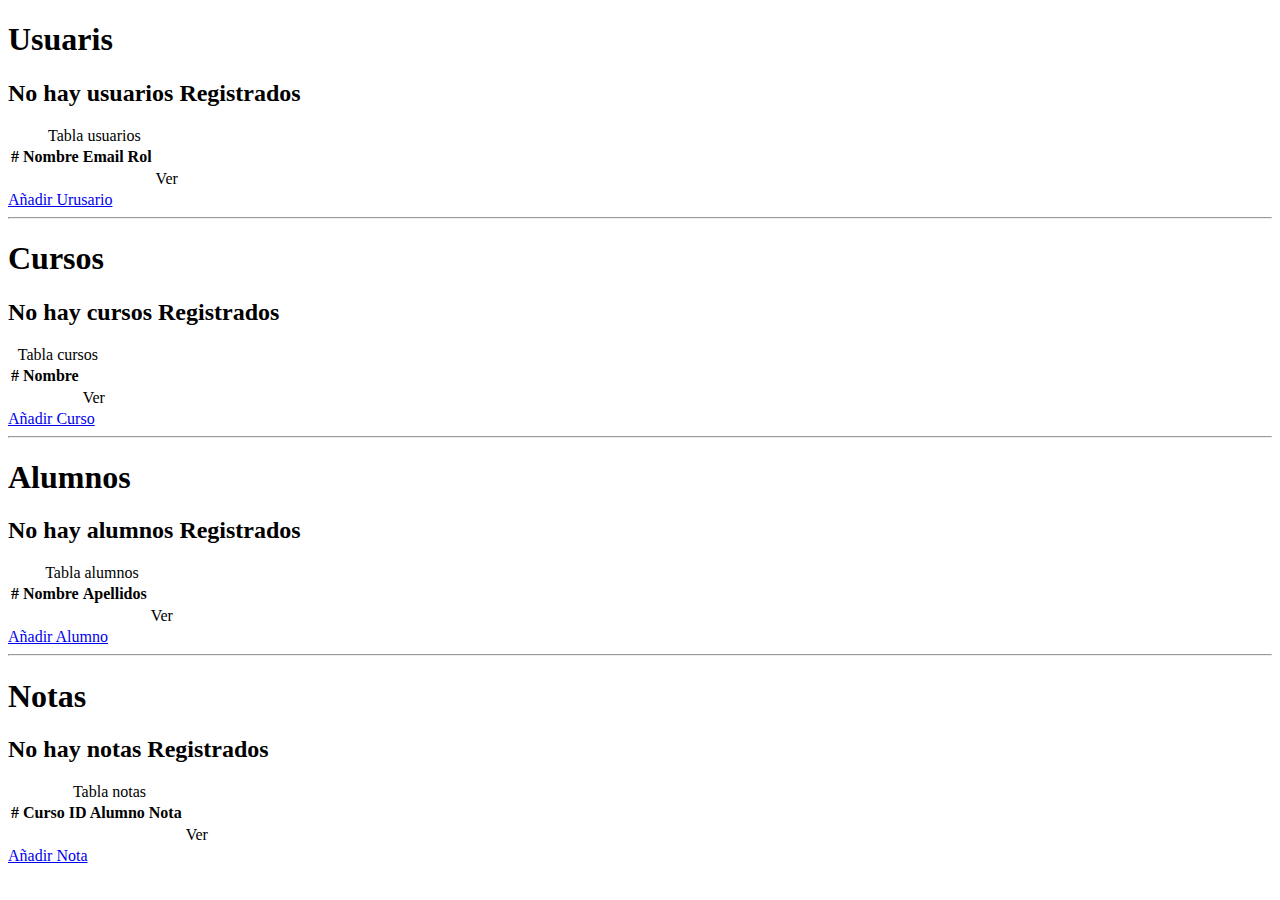
==== gestorCursosApi/src/main/resources/templates/index.html @ f134c4ed "copy templates" ====
<!DOCTYPE html>
<html th:replace="~{_global :: plantilla(~{::title}, ~{::main})}"
	xmlns:th="http://www.thymeleaf.org">
<title>Gestor de Cursos</title>
<main>
	<div class="container w-75">
		<div>
			<h1>Usuaris</h1>

			<div class="container" th:switch="${usuarios}">
				<h2 class= "row" th:case="null">No hay usuarios Registrados</h2>
				<div class="row table-responsive-sm" th:case="*">

					<table class="table table-sm">
						<thead class="thead-light">
						<caption>Tabla usuarios</caption>
						<tr>
							<th scope="col">#</th>
							<th scope="col">Nombre</th>
							<th scope="col">Email</th>
							<th scope="col">Rol</th>
							<th scope="col"></th>
						</tr>
						</thead>

						<tbody>
							<tr th:each="usuario : ${usuarios}">
								<td th:text="${usuario.id}"></td>
								<td th:text="${usuario.nombre}"></td>
								<td th:text="${usuario.email}"></td>
								<td th:text="${usuario.rol}"></td>
								<td><a class="btn btn-outline-info btn-sm" role="button"
									th:href="@{/usuario/{id}(id=${usuario.id})}">Ver</a></td>
							</tr>
						</tbody>
					</table>

				</div>
				<div class="row justify-content-end">
					<a role="button" href="/registroUsuario" class="col-2 btn btn-warning">Añadir
						Urusario</a>
				</div>


			</div>
		</div>
		<hr class="hr m-5">	
		<div>
			<h1>Cursos</h1>

			<div class="container" th:switch="${cursos}">
				<h2 class= "row" th:case="null">No hay cursos Registrados</h2>
				<div class="row table-responsive-sm" th:case="*">

					<table class="table table-sm">
						<thead class="thead-light">
						<caption>Tabla cursos</caption>
						<tr>
							<th scope="col">#</th>
							<th scope="col">Nombre</th>
							<th scope="col"></th>
						</tr>
						</thead>

						<tbody>
							<tr th:each="curso : ${cursos}">
								<td th:text="${curso.id}"></td>
								<td th:text="${curso.nombreCurso}"></td>
								<td><a class="btn btn-outline-info btn-sm" role="button"
									th:href="@{/curso/{id}(id=${curso.id})}">Ver</a></td>
							</tr>
						</tbody>
					</table>

				</div>
				<div class="row justify-content-end">
					<a role="button" href="/registroCurso" class="col-2 btn btn-warning">Añadir
						Curso</a>
				</div>


			</div>
		</div>
		<hr class="hr m-5">	
		<div>
			<h1>Alumnos</h1>

			<div class="container" th:switch="${alumnos}">
				<h2 class= "row" th:case="null">No hay alumnos Registrados</h2>
				<div class="row table-responsive-sm" th:case="*">

					<table class="table table-sm">
						<thead class="thead-light">
						<caption>Tabla alumnos</caption>
						<tr>
							<th scope="col">#</th>
							<th scope="col">Nombre</th>
							<th scope="col">Apellidos</th>
							<th scope="col"></th>
						</tr>
						</thead>

						<tbody>
							<tr th:each="alumno : ${alumnos}">
								<td th:text="${alumno.id}"></td>
								<td th:text="${alumno.nombre}"></td>
								<td th:text="${alumno.apellidos}"></td>
								<td><a class="btn btn-outline-info btn-sm" role="button"
									th:href="@{/alumno/{id}(id=${alumno.id})}">Ver</a></td>
							</tr>
						</tbody>
					</table>

				</div>
				<div class="row justify-content-end">
					<a role="button" href="/registroAlumno" class="col-2 btn btn-warning">Añadir Alumno</a>
				</div>


			</div>
		</div>
		<hr class="hr m-5">	
		<div>
			<h1>Notas</h1>

			<div class="container" th:switch="${notas}">
				<h2 class= "row" th:case="null">No hay notas Registrados</h2>
				<div class="row table-responsive-sm" th:case="*">

					<table class="table table-sm">
						<thead class="thead-light">
						<caption>Tabla notas</caption>
						<tr>
							<th scope="col">#</th>
							<th scope="col">Curso</th>
							<th scope="col">ID Alumno</th>
							<th scope="col">Nota</th>
							<th scope="col"></th>
						</tr>
						</thead>

						<tbody>
							<tr th:each="nota : ${notas}">
								<td th:text="${nota.id}"></td>
								<td th:text="${nota.curso.nombreCurso}"></td>
								<td th:text="${nota.alumno.id}"></td>
								<td th:text="${nota.valor}"></td>
								<td><a class="btn btn-outline-info btn-sm" role="button"
									th:href="@{/nota/{id}(id=${nota.id})}">Ver</a></td>
							</tr>
						</tbody>
					</table>

				</div>
				<div class="row justify-content-end">
					<a role="button" href="/registroNota" class="col-2 btn btn-warning">Añadir Nota</a>
				</div>


			</div>
		</div>
	
	</div>


</main>
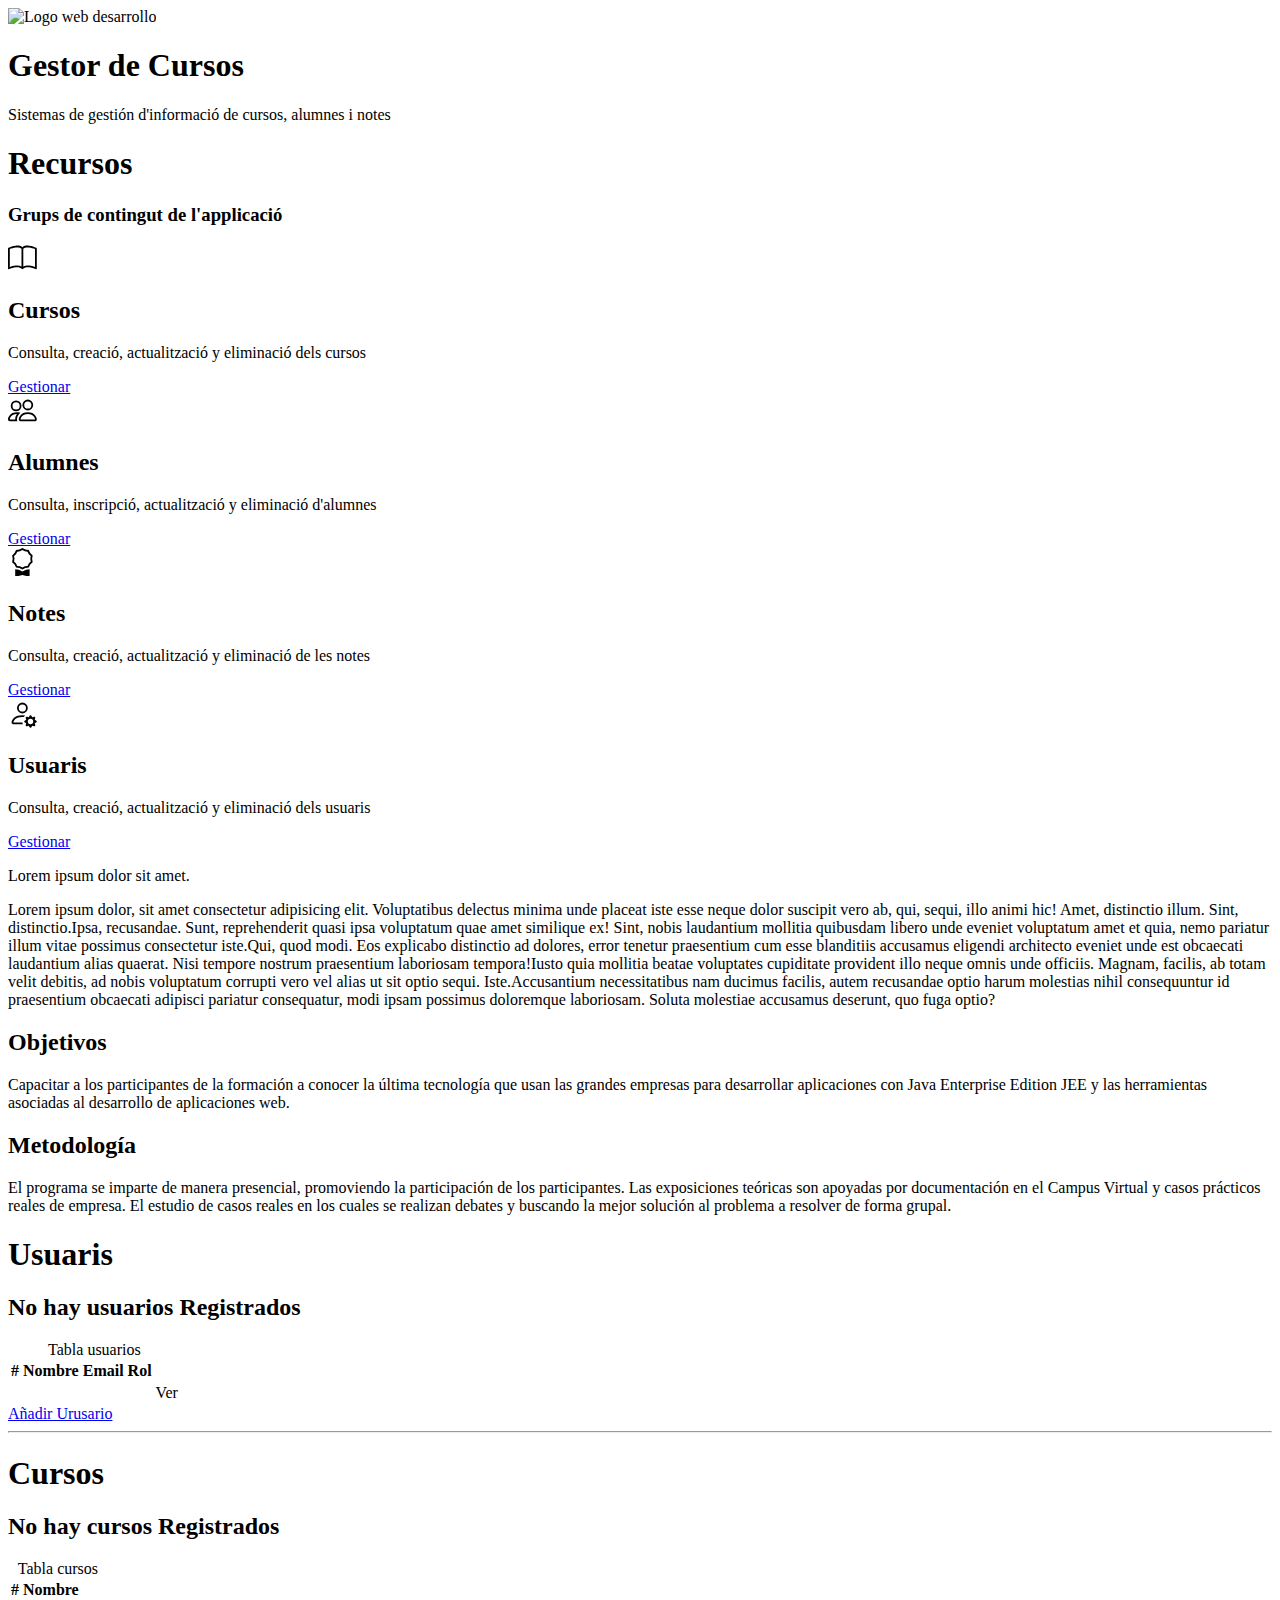
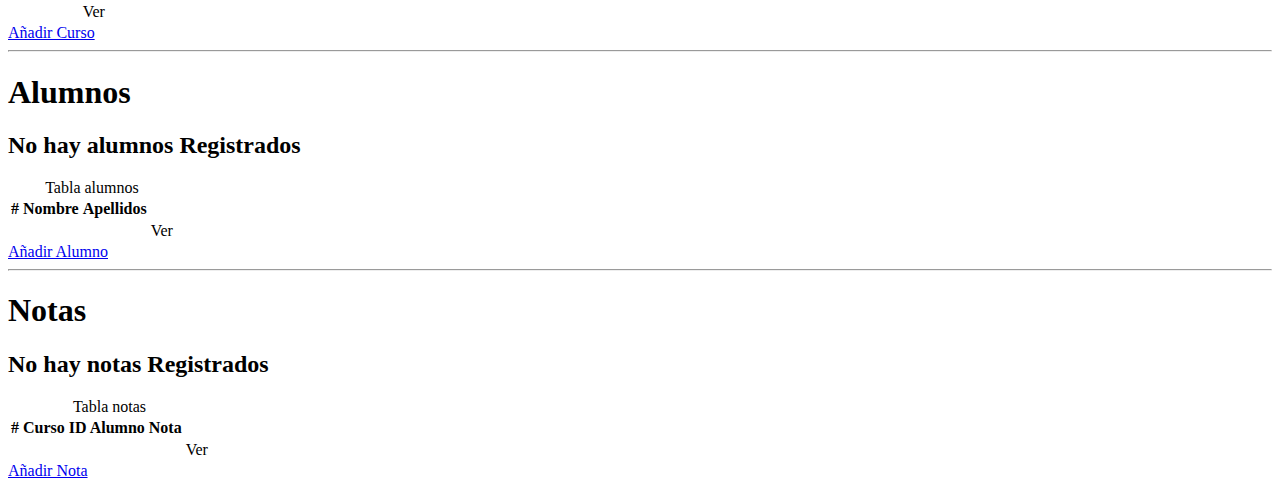
==== commit 449bfea4: "frond-end" ====
--- a/gestorCursosApi/src/main/resources/templates/index.html
+++ b/gestorCursosApi/src/main/resources/templates/index.html
@@ -3,12 +3,165 @@
 	xmlns:th="http://www.thymeleaf.org">
 <title>Gestor de Cursos</title>
 <main>
+	<section id="home">
+		<div class="container col-xxl-8 px-4 py-lg-5">
+			<div
+				class="row flex-lg-row-reverse align-items-center justify-content-center g-5 py-1">
+				<div class="col-12 col-sm-6 mb-2 col-lg-3">
+					<img src="media/procesador_verde_claro.png"
+						class="d-block mx-auto img-fluid float-center"
+						alt="Logo web desarrollo" width="150" height="85" loading="lazy">
+				</div>
+				<div class="col-lg-6">
+					<h1 class="display-5 fw-bold text-body-emphasis lh-1 mb-3">Gestor
+						de Cursos</h1>
+					<p class="lead">Sistemas de gestión d'informació de cursos,
+						alumnes i notes</p>
+				</div>
+			</div>
+
+		</div>
+	</section>
+	<section id="html" class="container px-5">
+		<h1 class="my-2">Recursos</h1>
+		<h2></h2>
+		<h3 class="lead mb-4 pb-3 border-bottom">Grups de contingut de
+			l'applicació</h3>
+		<div class="row g-4 py-5 row-cols-1 row-cols-lg-3">
+			<div class="homecards col d-flex align-items-start p-3">
+				<div class="icon-square text-dark flex-shrink-0 me-3 pt-2">
+
+					<svg xmlns="http://www.w3.org/2000/svg" width="1.8em"
+						height="1.8em" fill="currentColor" class="bi bi-book"
+						viewBox="0 0 16 16">
+  						<path
+							d="M1 2.828c.885-.37 2.154-.769 3.388-.893 1.33-.134 2.458.063 3.112.752v9.746c-.935-.53-2.12-.603-3.213-.493-1.18.12-2.37.461-3.287.811zm7.5-.141c.654-.689 1.782-.886 3.112-.752 1.234.124 2.503.523 3.388.893v9.923c-.918-.35-2.107-.692-3.287-.81-1.094-.111-2.278-.039-3.213.492zM8 1.783C7.015.936 5.587.81 4.287.94c-1.514.153-3.042.672-3.994 1.105A.5.5 0 0 0 0 2.5v11a.5.5 0 0 0 .707.455c.882-.4 2.303-.881 3.68-1.02 1.409-.142 2.59.087 3.223.877a.5.5 0 0 0 .78 0c.633-.79 1.814-1.019 3.222-.877 1.378.139 2.8.62 3.681 1.02A.5.5 0 0 0 16 13.5v-11a.5.5 0 0 0-.293-.455c-.952-.433-2.48-.952-3.994-1.105C10.413.809 8.985.936 8 1.783" />
+						</svg>
+				</div>
+				<div>
+					<h2>Cursos</h2>
+					<p>Consulta, creació, actualització y eliminació dels cursos</p>
+					<a href="#" class="btn btn-primary"> Gestionar </a>
+				</div>
+			</div>
+			<div class="homecards col d-flex align-items-start p-3">
+				<div class="icon-square text-dark flex-shrink-0 me-3 pt-2">
+
+					<svg xmlns="http://www.w3.org/2000/svg" width="1.8em"
+						height="1.8em" fill="currentColor" class="bi bi-book"
+						viewBox="0 0 16 16">
+  						  <path
+							d="M15 14s1 0 1-1-1-4-5-4-5 3-5 4 1 1 1 1zm-7.978-1L7 12.996c.001-.264.167-1.03.76-1.72C8.312 10.629 9.282 10 11 10c1.717 0 2.687.63 3.24 1.276.593.69.758 1.457.76 1.72l-.008.002-.014.002zM11 7a2 2 0 1 0 0-4 2 2 0 0 0 0 4m3-2a3 3 0 1 1-6 0 3 3 0 0 1 6 0M6.936 9.28a6 6 0 0 0-1.23-.247A7 7 0 0 0 5 9c-4 0-5 3-5 4q0 1 1 1h4.216A2.24 2.24 0 0 1 5 13c0-1.01.377-2.042 1.09-2.904.243-.294.526-.569.846-.816M4.92 10A5.5 5.5 0 0 0 4 13H1c0-.26.164-1.03.76-1.724.545-.636 1.492-1.256 3.16-1.275ZM1.5 5.5a3 3 0 1 1 6 0 3 3 0 0 1-6 0m3-2a2 2 0 1 0 0 4 2 2 0 0 0 0-4" />
+
+						</svg>
+				</div>
+				<div>
+					<h2>Alumnes</h2>
+					<p>Consulta, inscripció, actualització y eliminació d'alumnes</p>
+					<a href="#" class="btn btn-primary btn-personal"> Gestionar </a>
+				</div>
+			</div>
+			<div class="homecards col d-flex align-items-start p-3">
+				<div class="icon-square text-dark flex-shrink-0 me-3 pt-2">
+
+					<svg xmlns="http://www.w3.org/2000/svg" width="1.8em"
+						height="1.8em" fill="currentColor" class="bi bi-book"
+						viewBox="0 0 16 16">
+<path
+							d="M9.669.864 8 0 6.331.864l-1.858.282-.842 1.68-1.337 1.32L2.6 6l-.306 1.854 1.337 1.32.842 1.68 1.858.282L8 12l1.669-.864 1.858-.282.842-1.68 1.337-1.32L13.4 6l.306-1.854-1.337-1.32-.842-1.68zm1.196 1.193.684 1.365 1.086 1.072L12.387 6l.248 1.506-1.086 1.072-.684 1.365-1.51.229L8 10.874l-1.355-.702-1.51-.229-.684-1.365-1.086-1.072L3.614 6l-.25-1.506 1.087-1.072.684-1.365 1.51-.229L8 1.126l1.356.702z" />
+  <path d="M4 11.794V16l4-1 4 1v-4.206l-2.018.306L8 13.126 6.018 12.1z" />
+						</svg>
+				</div>
+				<div>
+					<h2>Notes</h2>
+					<p>Consulta, creació, actualització y eliminació de les notes</p>
+					<a href="#" class="btn btn-primary"> Gestionar </a>
+				</div>
+			</div>
+			<div class="homecards col d-flex align-items-start p-3">
+				<div class="icon-square text-dark flex-shrink-0 me-3 pt-2">
+
+					<svg xmlns="http://www.w3.org/2000/svg" width="1.8em"
+						height="1.8em" fill="currentColor" class="bi bi-book"
+						viewBox="0 0 16 16">
+  						  <path d="M11 5a3 3 0 1 1-6 0 3 3 0 0 1 6 0M8 7a2 2 0 1 0 0-4 2 2 0 0 0 0 4m.256 7a4.5 4.5 0 0 1-.229-1.004H3c.001-.246.154-.986.832-1.664C4.484 10.68 5.711 10 8 10q.39 0 .74.025c.226-.341.496-.65.804-.918Q8.844 9.002 8 9c-5 0-6 3-6 4s1 1 1 1zm3.63-4.54c.18-.613 1.048-.613 1.229 0l.043.148a.64.64 0 0 0 .921.382l.136-.074c.561-.306 1.175.308.87.869l-.075.136a.64.64 0 0 0 .382.92l.149.045c.612.18.612 1.048 0 1.229l-.15.043a.64.64 0 0 0-.38.921l.074.136c.305.561-.309 1.175-.87.87l-.136-.075a.64.64 0 0 0-.92.382l-.045.149c-.18.612-1.048.612-1.229 0l-.043-.15a.64.64 0 0 0-.921-.38l-.136.074c-.561.305-1.175-.309-.87-.87l.075-.136a.64.64 0 0 0-.382-.92l-.148-.045c-.613-.18-.613-1.048 0-1.229l.148-.043a.64.64 0 0 0 .382-.921l-.074-.136c-.306-.561.308-1.175.869-.87l.136.075a.64.64 0 0 0 .92-.382zM14 12.5a1.5 1.5 0 1 0-3 0 1.5 1.5 0 0 0 3 0"/>
+
+						</svg>
+				</div>
+				<div>
+					<h2>Usuaris</h2>
+					<p>Consulta, creació, actualització y eliminació dels usuaris</p>
+					<a href="#" class="btn btn-primary"> Gestionar </a>
+				</div>
+			</div>
+		</div>
+		</div>
+		</p>
+
+		<!-- p>lorem5 -->
+		<p>Lorem ipsum dolor sit amet.</p>
+
+		<!-- p>lorem*5 -->
+		<p>
+			<span>Lorem ipsum dolor, sit amet consectetur adipisicing
+				elit. Voluptatibus delectus minima unde placeat iste esse neque
+				dolor suscipit vero ab, qui, sequi, illo animi hic! Amet, distinctio
+				illum. Sint, distinctio.</span><span>Ipsa, recusandae. Sunt,
+				reprehenderit quasi ipsa voluptatum quae amet similique ex! Sint,
+				nobis laudantium mollitia quibusdam libero unde eveniet voluptatum
+				amet et quia, nemo pariatur illum vitae possimus consectetur iste.</span><span>Qui,
+				quod modi. Eos explicabo distinctio ad dolores, error tenetur
+				praesentium cum esse blanditiis accusamus eligendi architecto
+				eveniet unde est obcaecati laudantium alias quaerat. Nisi tempore
+				nostrum praesentium laboriosam tempora!</span><span>Iusto quia
+				mollitia beatae voluptates cupiditate provident illo neque omnis
+				unde officiis. Magnam, facilis, ab totam velit debitis, ad nobis
+				voluptatum corrupti vero vel alias ut sit optio sequi. Iste.</span><span>Accusantium
+				necessitatibus nam ducimus facilis, autem recusandae optio harum
+				molestias nihil consequuntur id praesentium obcaecati adipisci
+				pariatur consequatur, modi ipsam possimus doloremque laboriosam.
+				Soluta molestiae accusamus deserunt, quo fuga optio?</span>
+		</p>
+	</section>
+
+	<section class="container  px-5">
+		<div id="homecards" class="row row-cols-1 row-cols-md-2 g-4">
+			<div class="col">
+				<div class="card h-100">
+					<i class="fa-solid fa-list-check"></i>
+					<div class="card-body">
+						<h2 class="card-title">Objetivos</h2>
+						<p class="card-text">Capacitar a los participantes de la
+							formación a conocer la última tecnología que usan las grandes
+							empresas para desarrollar aplicaciones con Java Enterprise
+							Edition JEE y las herramientas asociadas al desarrollo de
+							aplicaciones web.</p>
+					</div>
+				</div>
+			</div>
+			<div class="col">
+				<div class="card h-100">
+					<i class="fa-solid fa-gears"></i>
+					<div class="card-body">
+						<h2 class="card-title">Metodología</h2>
+						<p class="card-text">El programa se imparte de manera
+							presencial, promoviendo la participación de los participantes.
+							Las exposiciones teóricas son apoyadas por documentación en el
+							Campus Virtual y casos prácticos reales de empresa. El estudio de
+							casos reales en los cuales se realizan debates y buscando la
+							mejor solución al problema a resolver de forma grupal.</p>
+					</div>
+				</div>
+			</div>
+
+		</div>
+	</section>
 	<div class="container w-75">
 		<div>
 			<h1>Usuaris</h1>
 
 			<div class="container" th:switch="${usuarios}">
-				<h2 class= "row" th:case="null">No hay usuarios Registrados</h2>
+				<h2 class="row" th:case="null">No hay usuarios Registrados</h2>
 				<div class="row table-responsive-sm" th:case="*">
 
 					<table class="table table-sm">
@@ -37,19 +190,19 @@
 
 				</div>
 				<div class="row justify-content-end">
-					<a role="button" href="/registroUsuario" class="col-2 btn btn-warning">Añadir
-						Urusario</a>
-				</div>
-
-
-			</div>
-		</div>
-		<hr class="hr m-5">	
+					<a role="button" href="/registroUsuario"
+						class="col-2 btn btn-warning">Añadir Urusario</a>
+				</div>
+
+
+			</div>
+		</div>
+		<hr class="hr m-5">
 		<div>
 			<h1>Cursos</h1>
 
 			<div class="container" th:switch="${cursos}">
-				<h2 class= "row" th:case="null">No hay cursos Registrados</h2>
+				<h2 class="row" th:case="null">No hay cursos Registrados</h2>
 				<div class="row table-responsive-sm" th:case="*">
 
 					<table class="table table-sm">
@@ -74,19 +227,19 @@
 
 				</div>
 				<div class="row justify-content-end">
-					<a role="button" href="/registroCurso" class="col-2 btn btn-warning">Añadir
-						Curso</a>
-				</div>
-
-
-			</div>
-		</div>
-		<hr class="hr m-5">	
+					<a role="button" href="/registroCurso"
+						class="col-2 btn btn-warning">Añadir Curso</a>
+				</div>
+
+
+			</div>
+		</div>
+		<hr class="hr m-5">
 		<div>
 			<h1>Alumnos</h1>
 
 			<div class="container" th:switch="${alumnos}">
-				<h2 class= "row" th:case="null">No hay alumnos Registrados</h2>
+				<h2 class="row" th:case="null">No hay alumnos Registrados</h2>
 				<div class="row table-responsive-sm" th:case="*">
 
 					<table class="table table-sm">
@@ -113,18 +266,19 @@
 
 				</div>
 				<div class="row justify-content-end">
-					<a role="button" href="/registroAlumno" class="col-2 btn btn-warning">Añadir Alumno</a>
-				</div>
-
-
-			</div>
-		</div>
-		<hr class="hr m-5">	
+					<a role="button" href="/registroAlumno"
+						class="col-2 btn btn-warning">Añadir Alumno</a>
+				</div>
+
+
+			</div>
+		</div>
+		<hr class="hr m-5">
 		<div>
 			<h1>Notas</h1>
 
 			<div class="container" th:switch="${notas}">
-				<h2 class= "row" th:case="null">No hay notas Registrados</h2>
+				<h2 class="row" th:case="null">No hay notas Registrados</h2>
 				<div class="row table-responsive-sm" th:case="*">
 
 					<table class="table table-sm">
@@ -153,13 +307,14 @@
 
 				</div>
 				<div class="row justify-content-end">
-					<a role="button" href="/registroNota" class="col-2 btn btn-warning">Añadir Nota</a>
-				</div>
-
-
-			</div>
-		</div>
-	
+					<a role="button" href="/registroNota" class="col-2 btn btn-warning">Añadir
+						Nota</a>
+				</div>
+
+
+			</div>
+		</div>
+
 	</div>
 
 
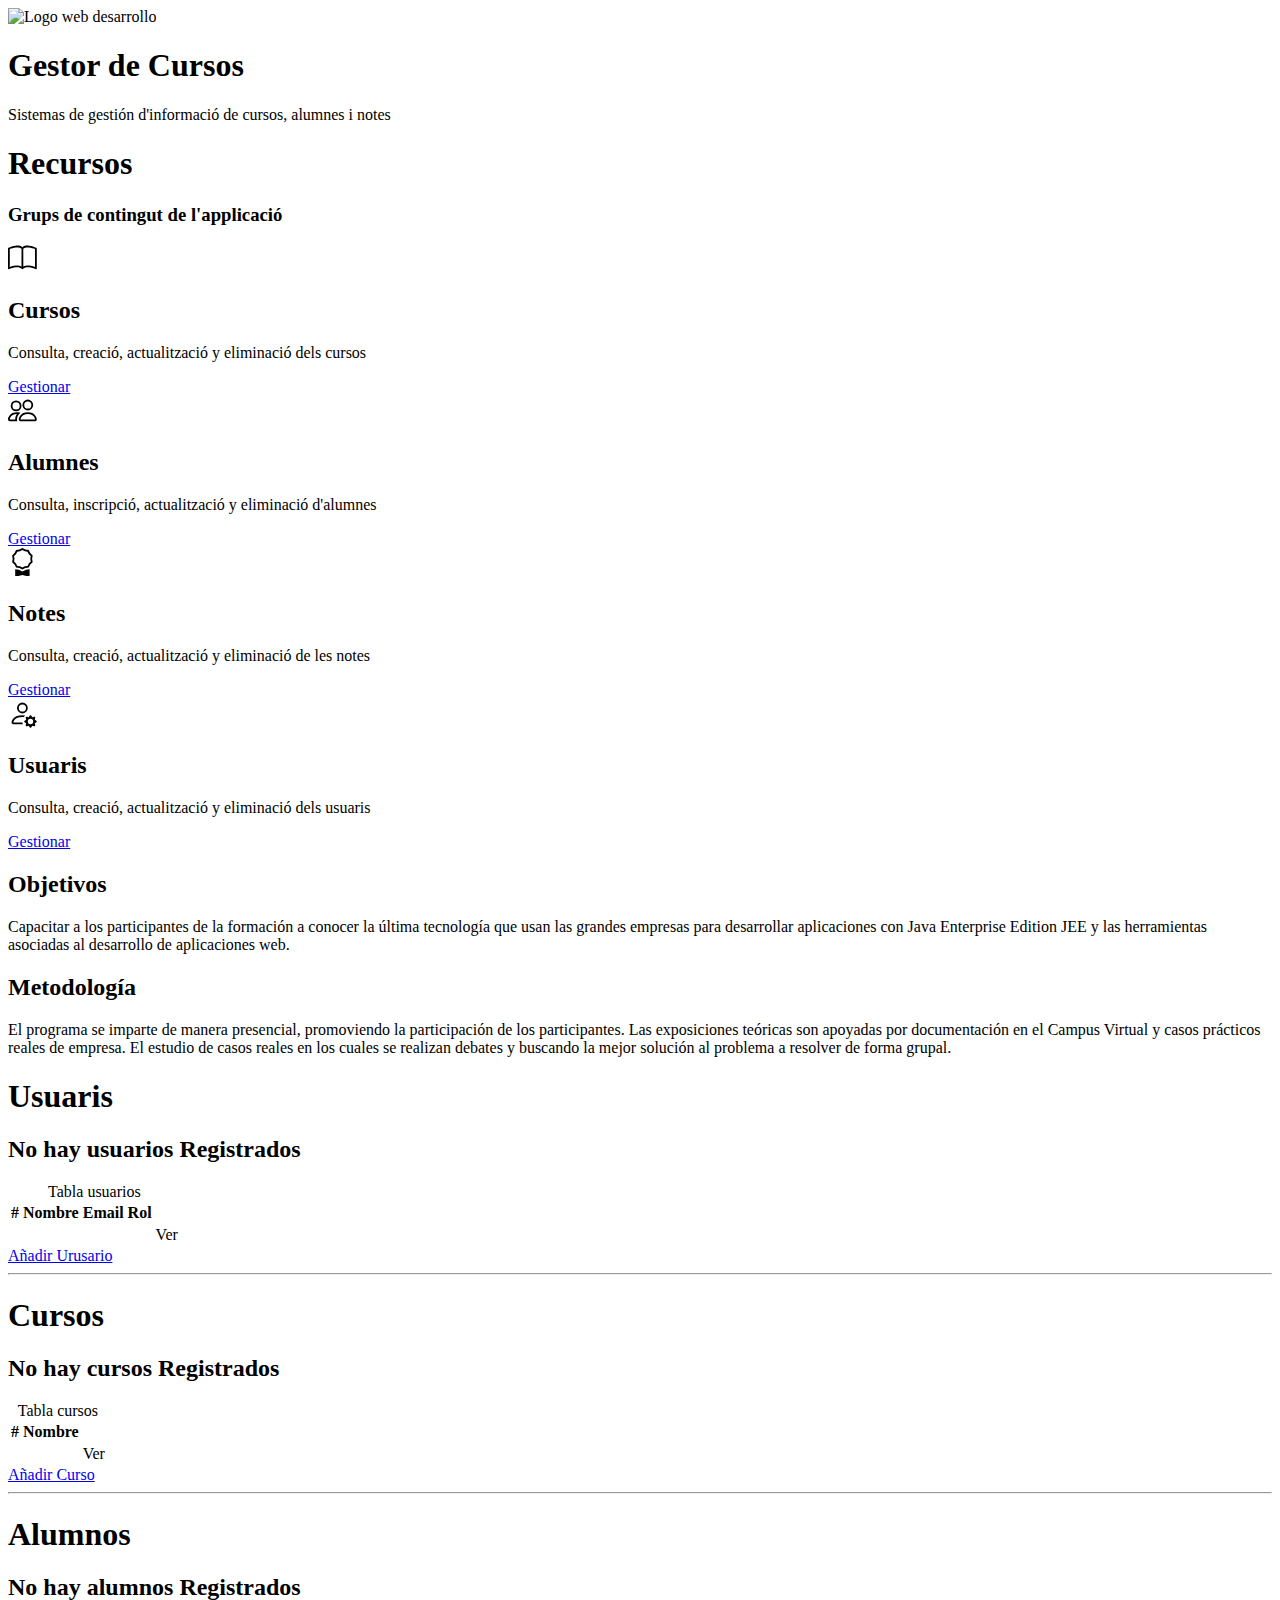
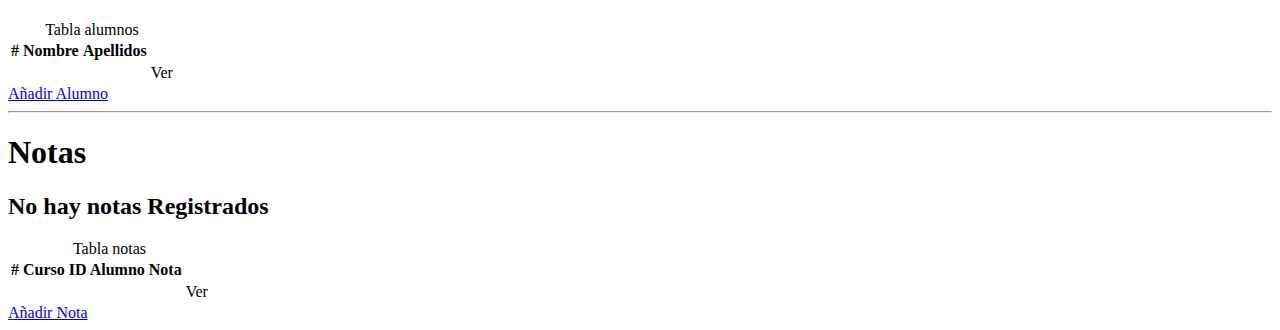
==== commit b0ead299: "front-end alumnes y registres" ====
--- a/gestorCursosApi/src/main/resources/templates/index.html
+++ b/gestorCursosApi/src/main/resources/templates/index.html
@@ -41,7 +41,7 @@
 				<div>
 					<h2>Cursos</h2>
 					<p>Consulta, creació, actualització y eliminació dels cursos</p>
-					<a href="#" class="btn btn-primary"> Gestionar </a>
+					<a href="/cursos" class="btn btn-primary btn-personal"> Gestionar </a>
 				</div>
 			</div>
 			<div class="homecards col d-flex align-items-start p-3">
@@ -58,7 +58,7 @@
 				<div>
 					<h2>Alumnes</h2>
 					<p>Consulta, inscripció, actualització y eliminació d'alumnes</p>
-					<a href="#" class="btn btn-primary btn-personal"> Gestionar </a>
+					<a href="/alumnos" class="btn btn-primary btn-personal"> Gestionar </a>
 				</div>
 			</div>
 			<div class="homecards col d-flex align-items-start p-3">
@@ -75,7 +75,7 @@
 				<div>
 					<h2>Notes</h2>
 					<p>Consulta, creació, actualització y eliminació de les notes</p>
-					<a href="#" class="btn btn-primary"> Gestionar </a>
+					<a href="/notas" class="btn btn-primary btn-personal"> Gestionar </a>
 				</div>
 			</div>
 			<div class="homecards col d-flex align-items-start p-3">
@@ -91,37 +91,10 @@
 				<div>
 					<h2>Usuaris</h2>
 					<p>Consulta, creació, actualització y eliminació dels usuaris</p>
-					<a href="#" class="btn btn-primary"> Gestionar </a>
-				</div>
-			</div>
-		</div>
-		</div>
-		</p>
-
-		<!-- p>lorem5 -->
-		<p>Lorem ipsum dolor sit amet.</p>
-
-		<!-- p>lorem*5 -->
-		<p>
-			<span>Lorem ipsum dolor, sit amet consectetur adipisicing
-				elit. Voluptatibus delectus minima unde placeat iste esse neque
-				dolor suscipit vero ab, qui, sequi, illo animi hic! Amet, distinctio
-				illum. Sint, distinctio.</span><span>Ipsa, recusandae. Sunt,
-				reprehenderit quasi ipsa voluptatum quae amet similique ex! Sint,
-				nobis laudantium mollitia quibusdam libero unde eveniet voluptatum
-				amet et quia, nemo pariatur illum vitae possimus consectetur iste.</span><span>Qui,
-				quod modi. Eos explicabo distinctio ad dolores, error tenetur
-				praesentium cum esse blanditiis accusamus eligendi architecto
-				eveniet unde est obcaecati laudantium alias quaerat. Nisi tempore
-				nostrum praesentium laboriosam tempora!</span><span>Iusto quia
-				mollitia beatae voluptates cupiditate provident illo neque omnis
-				unde officiis. Magnam, facilis, ab totam velit debitis, ad nobis
-				voluptatum corrupti vero vel alias ut sit optio sequi. Iste.</span><span>Accusantium
-				necessitatibus nam ducimus facilis, autem recusandae optio harum
-				molestias nihil consequuntur id praesentium obcaecati adipisci
-				pariatur consequatur, modi ipsam possimus doloremque laboriosam.
-				Soluta molestiae accusamus deserunt, quo fuga optio?</span>
-		</p>
+					<a href="/usuarios" class="btn btn-primary btn-personal"> Gestionar </a>
+				</div>
+			</div>
+		</div>
 	</section>
 
 	<section class="container  px-5">
